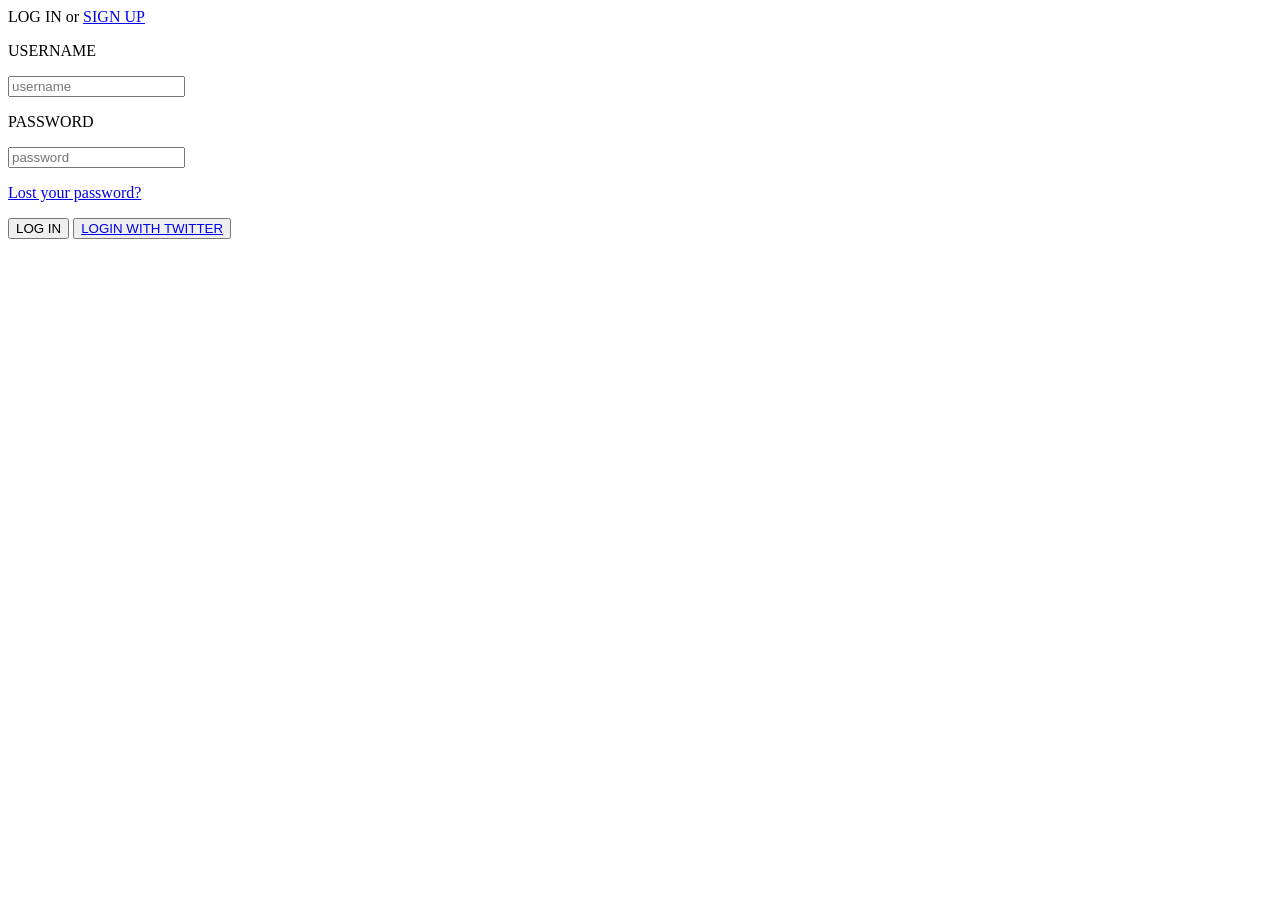
==== homework.html @ 871045d5 "test connect to git" ====
<!DOCTYPE html>
<html lang="ru">
  <head>
    <title>Форма авторизации</title>
    <meta http-equiv="Content-type" content="text/html;charset=UTF-8" />
  </head>
 
  <body>
    <form action="#" method="post" enctype="multipart/form-data"></form>
    <h
      >LOG IN or
      <a
        target="blank"
        href="http://192.168.1.245:5500/%D1%84%D0%BE%D1%80%D0%BC%D0%B0%20%D0%B4%D0%BE%D0%BC%D0%B0%D1%88%D0%BA%D0%B0.html"
      >
        SIGN UP
      </a>
    </h>
    <div>
      <p>USERNAME</p>
      <input
        tabindex="1"
        placeholder="username"
        type="email"
        name="username"
        value=""
      />
    </div>
    <div>
      <p>PASSWORD</p>
      <input
        tabindex="2"
        placeholder="password"
        type="password"
        name="userpass"
        value=""
      />
    </div>
    <div>
      <p>
        <a
          target="blank2"
          href="http://192.168.1.245:5500/%D1%84%D0%BE%D1%80%D0%BC%D0%B0%20%D0%B4%D0%BE%D0%BC%D0%B0%D1%88%D0%BA%D0%B0.html"
        >
          Lost your password?
        </a>
      </p>
    </div>
    <div>
      <button type="submit">LOG IN</button>
      <button type="submit">
        <a target="blank3" href="https://twitter.com/?lang=ru">
          LOGIN WITH TWITTER
        </a>
      </button>
    </div>
  </body>
</html>
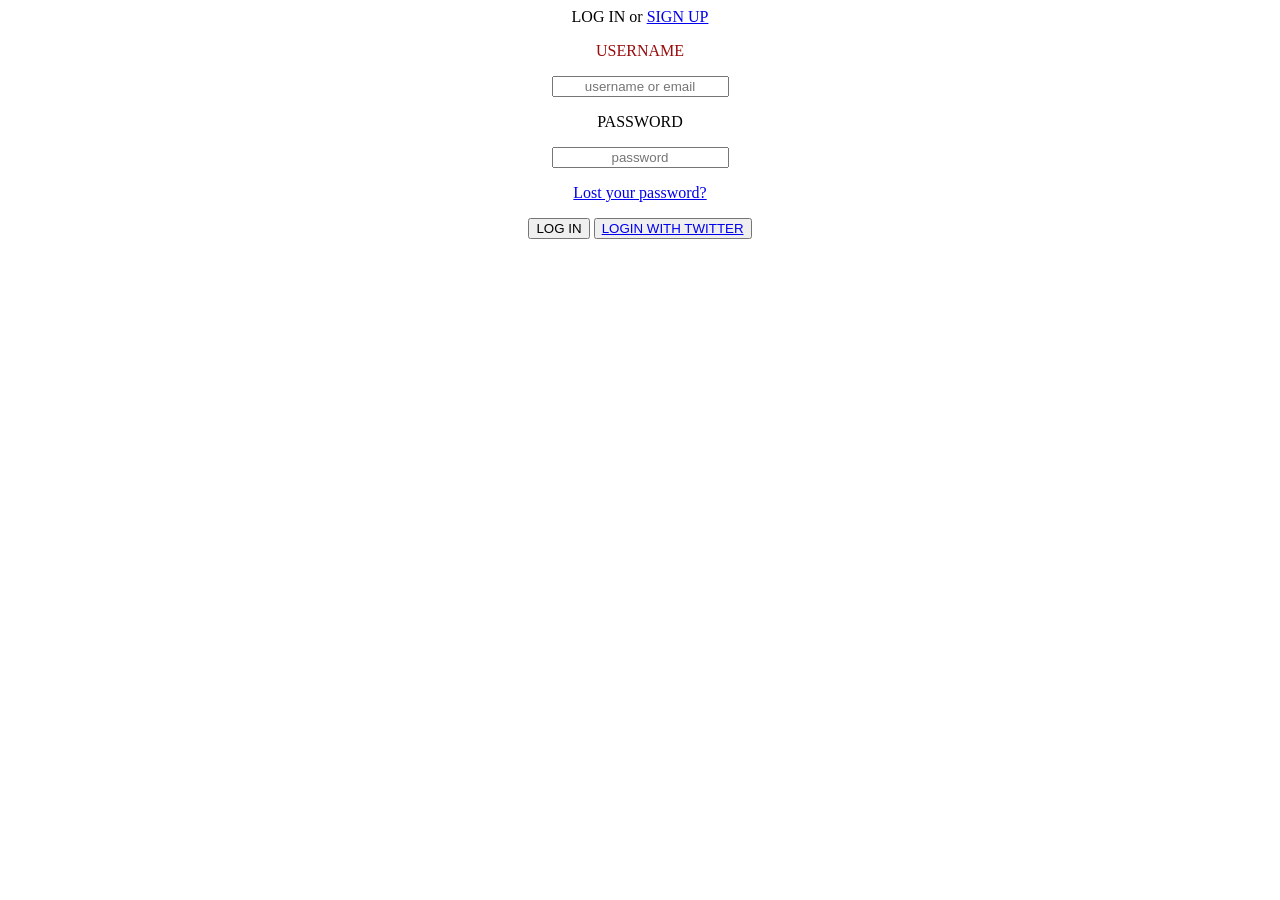
==== commit 422251ca: "Applied style." ====
--- a/homework.html
+++ b/homework.html
@@ -3,32 +3,37 @@
   <head>
     <title>Форма авторизации</title>
     <meta http-equiv="Content-type" content="text/html;charset=UTF-8" />
+    <link rel="stylesheet" href="style.css" />
   </head>
- 
+
   <body>
     <form action="#" method="post" enctype="multipart/form-data"></form>
-    <h
-      >LOG IN or
-      <a
-        target="blank"
-        href="http://192.168.1.245:5500/%D1%84%D0%BE%D1%80%D0%BC%D0%B0%20%D0%B4%D0%BE%D0%BC%D0%B0%D1%88%D0%BA%D0%B0.html"
-      >
-        SIGN UP
-      </a>
-    </h>
-    <div>
-      <p>USERNAME</p>
+    <div class="login">
+      <h
+        >LOG IN or
+        <a
+          target="blank"
+          href="http://192.168.1.245:5500/%D1%84%D0%BE%D1%80%D0%BC%D0%B0%20%D0%B4%D0%BE%D0%BC%D0%B0%D1%88%D0%BA%D0%B0.html"
+        >
+          SIGN UP
+        </a>
+      </h>
+    </div>
+    <div class="username">
+      <p class="username2">USERNAME</p>
       <input
+        class="inputUsername"
         tabindex="1"
-        placeholder="username"
+        placeholder="username or email"
         type="email"
         name="username"
         value=""
       />
     </div>
-    <div>
+    <div class="password">
       <p>PASSWORD</p>
       <input
+        class="inputPassword"
         tabindex="2"
         placeholder="password"
         type="password"
@@ -36,7 +41,7 @@
         value=""
       />
     </div>
-    <div>
+    <div class="lost">
       <p>
         <a
           target="blank2"
@@ -46,7 +51,7 @@
         </a>
       </p>
     </div>
-    <div>
+    <div class="action">
       <button type="submit">LOG IN</button>
       <button type="submit">
         <a target="blank3" href="https://twitter.com/?lang=ru">
--- a/style.css
+++ b/style.css
@@ -0,0 +1,13 @@
+.login,
+.username2,
+.inputUsername,
+.username,
+.password,
+.inputPassword,
+.lost,
+.action{
+    text-align: center;
+}
+.username2{
+    color: rgb(155, 11, 11);
+}
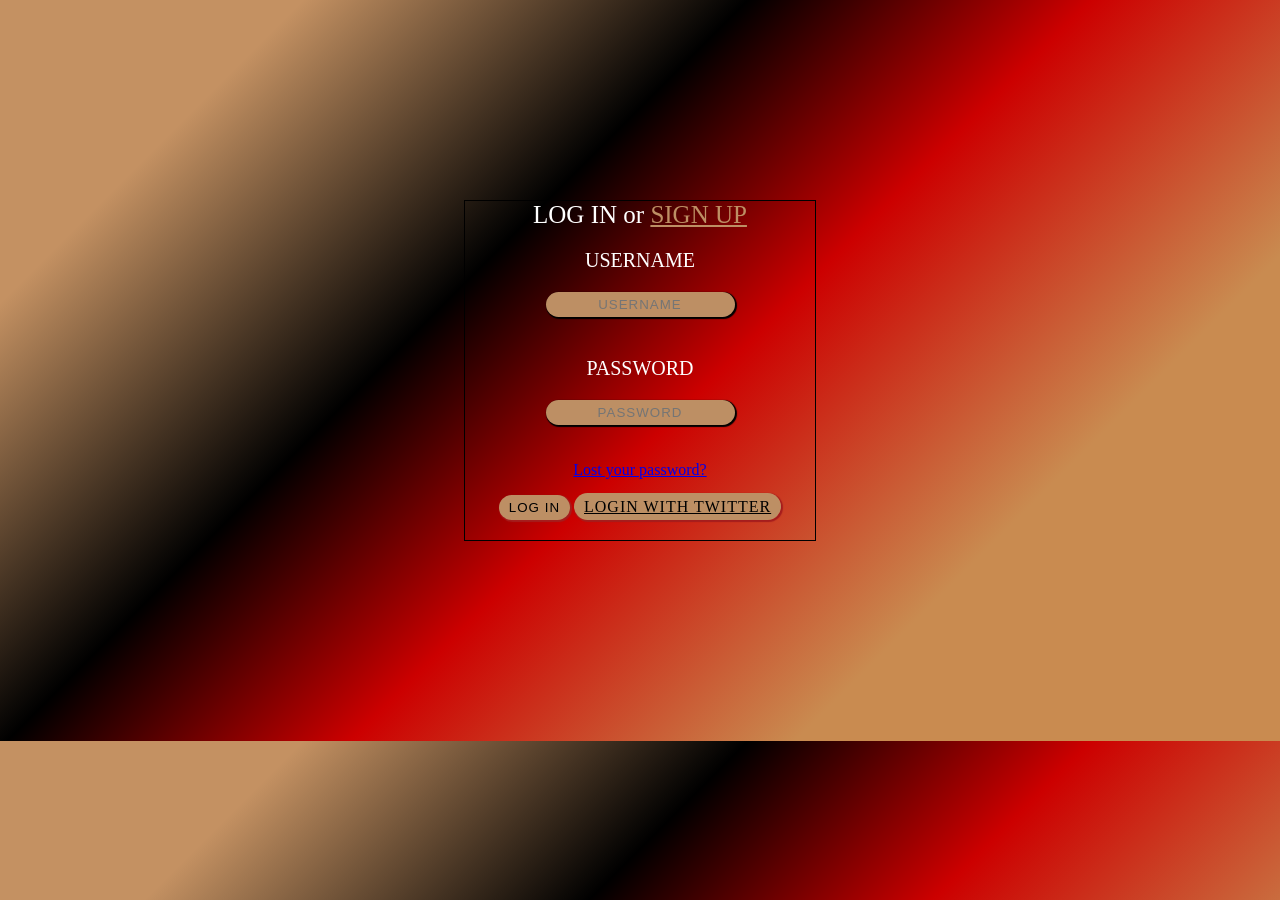
==== commit 6d29c054: "trying different styles and properties" ====
--- a/homework.html
+++ b/homework.html
@@ -1,39 +1,37 @@
 <!DOCTYPE html>
 <html lang="ru">
   <head>
-    <title>Форма авторизации</title>
+    <title> Authorization form</title>
     <meta http-equiv="Content-type" content="text/html;charset=UTF-8" />
-    <link rel="stylesheet" href="style.css" />
+    <link rel="stylesheet" href="./style.css" />
   </head>
-
   <body>
+    <div class="container"> 
+    <div class="containerHeader"
     <form action="#" method="post" enctype="multipart/form-data"></form>
-    <div class="login">
-      <h
-        >LOG IN or
-        <a
-          target="blank"
-          href="http://192.168.1.245:5500/%D1%84%D0%BE%D1%80%D0%BC%D0%B0%20%D0%B4%D0%BE%D0%BC%D0%B0%D1%88%D0%BA%D0%B0.html"
-        >
-          SIGN UP
-        </a>
-      </h>
-    </div>
-    <div class="username">
-      <p class="username2">USERNAME</p>
-      <input
-        class="inputUsername"
+    <h class="header"
+      >LOG IN or
+      <a class="header-blank"
+        target="blank"
+        href="http://192.168.1.245:5500/%D1%84%D0%BE%D1%80%D0%BC%D0%B0%20%D0%B4%D0%BE%D0%BC%D0%B0%D1%88%D0%BA%D0%B0.html"
+      >
+        SIGN UP
+      </a>
+    </h> 
+   </div>
+    <div>
+      <p class="name">USERNAME</p>
+      <input class="name-input"
         tabindex="1"
-        placeholder="username or email"
+        placeholder="username"
         type="email"
         name="username"
         value=""
       />
-    </div>
-    <div class="password">
-      <p>PASSWORD</p>
-      <input
-        class="inputPassword"
+  
+    <div>
+      <p class="pass">PASSWORD</p>
+      <input class="pass-input"
         tabindex="2"
         placeholder="password"
         type="password"
@@ -41,9 +39,9 @@
         value=""
       />
     </div>
-    <div class="lost">
+    <div>
       <p>
-        <a
+        <a class="lostpass"
           target="blank2"
           href="http://192.168.1.245:5500/%D1%84%D0%BE%D1%80%D0%BC%D0%B0%20%D0%B4%D0%BE%D0%BC%D0%B0%D1%88%D0%BA%D0%B0.html"
         >
@@ -51,13 +49,13 @@
         </a>
       </p>
     </div>
-    <div class="action">
-      <button type="submit">LOG IN</button>
-      <button type="submit">
-        <a target="blank3" href="https://twitter.com/?lang=ru">
+    <div>
+      <button class="login" type="submit">LOG IN</button>
+        <a class="loginwith" target="blank3" href="https://twitter.com/?lang=ru">
           LOGIN WITH TWITTER
-        </a>
-      </button>
+        </a>  
     </div>
+  </div>
+</div>
   </body>
 </html>
--- a/style.css
+++ b/style.css
@@ -1,13 +1,123 @@
-.login,
-.username2,
-.inputUsername,
-.username,
-.password,
-.inputPassword,
-.lost,
-.action{
-    text-align: center;
+body {
+  background: #c49162;
+  background: -moz-linear-gradient(
+    -45deg,
+    #c49162 15%,
+    #000000 37%,
+    #cc0000 54%,
+    #c98b50 76%,
+    #c98b50 80%,
+    #c98b50 80%
+  );
+  background: -webkit-linear-gradient(
+    -45deg,
+    #c49162 15%,
+    #000000 37%,
+    #cc0000 54%,
+    #c98b50 76%,
+    #c98b50 80%,
+    #c98b50 80%
+  );
+  background: linear-gradient(
+    135deg,
+    #c49162 15%,
+    #000000 37%,
+    #cc0000 54%,
+    #c98b50 76%,
+    #c98b50 80%,
+    #c98b50 80%
+  );
+  filter: progid:DXImageTransform.Microsoft.gradient( startColorstr='#c49162', endColorstr='#c98b50',GradientType=1 );
+  overflow: hidden;
 }
-.username2{
-    color: rgb(155, 11, 11);
-}+.container {
+  border: 1px solid;
+  width: 350px;
+  text-align: center;
+  margin: 200px auto;
+}
+.containerHeader {
+  text-align: center;
+}
+.header {
+  font-weight: 500;
+  font-size: 25px;
+  color: #fff;
+}
+.header:active {
+  color: #000000;
+}
+.header-blank {
+  color: rgb(189, 143, 100);
+}
+.header-blank:active {
+  color: rgb(165, 29, 29);
+}
+.name {
+  text-align: center;
+  color: #fff;
+  font-size: 20px;
+}
+.name-input {
+  background-color: rgb(189, 143, 100);
+  padding: 5px 10px;
+  text-align: center;
+  letter-spacing: 1px;
+  border-radius: 15px;
+  font-weight: 500;
+  text-transform: uppercase;
+  color: #000000;
+  margin: 0 0 20px 0;
+  box-shadow: 1px 1px 1px 1px rgb(0, 0, 0);
+  border: none;
+}
+.name-input:focus {
+  box-shadow: 0 0 15px 0 #ffffff;
+}
+.pass {
+  text-align: center;
+  color: rgb(255, 255, 255);
+  font-size: 20px;
+}
+.pass-input {
+  background-color: rgb(189, 143, 100);
+  padding: 5px 10px;
+  text-align: center;
+  letter-spacing: 1px;
+  border-radius: 15px;
+  font-weight: 500;
+  text-transform: uppercase;
+  color: #000000;
+  margin: 0 0 20px 0;
+  box-shadow: 1px 1px 1px 1px rgb(0, 0, 0);
+  border: none;
+}
+.pass-input:focus {
+  box-shadow: 0 0 15px 0 #ffffff;
+}
+.lostpass {
+}
+.login {
+  background-color: rgb(189, 143, 100);
+  padding: 5px 10px;
+  letter-spacing: 1px;
+  border-radius: 15px;
+  font-weight: 500;
+  text-transform: uppercase;
+  color: #000000;
+  margin: 0 0 20px 0;
+  box-shadow: 1px 1px 1px 1px rgb(165, 29, 29);
+  border: none;
+}
+.loginwith {
+  background-color: rgb(189, 143, 100);
+  padding: 5px 10px;
+  letter-spacing: 1px;
+  border-radius: 15px;
+  font-weight: 500;
+  text-transform: uppercase;
+  color: #000000;
+  margin: 0 0 20px 0;
+  box-shadow: 1px 1px 1px 1px rgb(165, 29, 29);
+  border: none;
+}
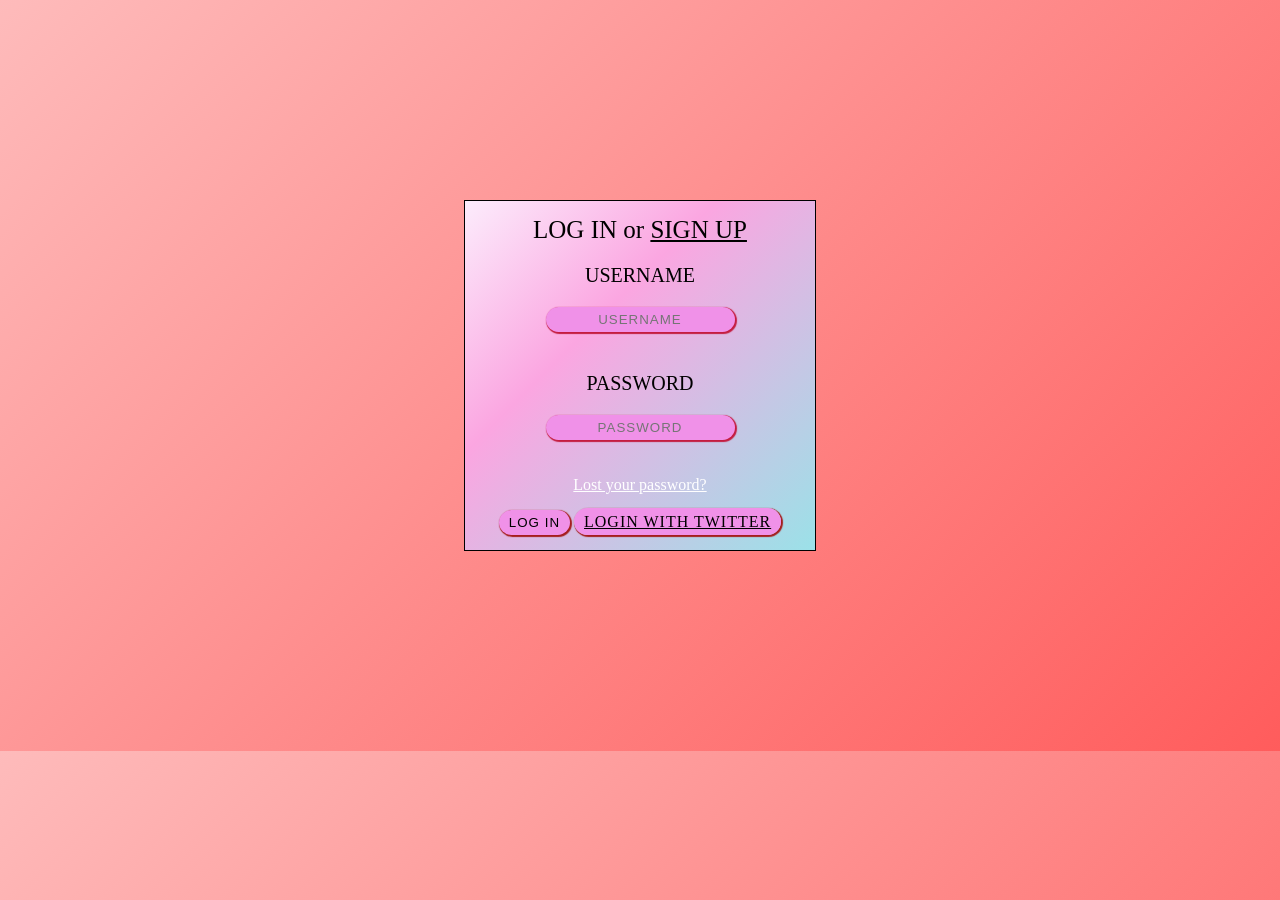
==== commit 8fed5c2d: "working out styles, pseudo-classes and elements" ====
--- a/homework.html
+++ b/homework.html
@@ -18,7 +18,6 @@
         SIGN UP
       </a>
     </h> 
-   </div>
     <div>
       <p class="name">USERNAME</p>
       <input class="name-input"
--- a/style.css
+++ b/style.css
@@ -1,65 +1,73 @@
 body {
-  background: #c49162;
+  background: #febbbb;
   background: -moz-linear-gradient(
     -45deg,
-    #c49162 15%,
-    #000000 37%,
-    #cc0000 54%,
-    #c98b50 76%,
-    #c98b50 80%,
-    #c98b50 80%
+    #febbbb 0%,
+    #fe9090 45%,
+    #ff5c5c 100%
   );
   background: -webkit-linear-gradient(
     -45deg,
-    #c49162 15%,
-    #000000 37%,
-    #cc0000 54%,
-    #c98b50 76%,
-    #c98b50 80%,
-    #c98b50 80%
+    #febbbb 0%,
+    #fe9090 45%,
+    #ff5c5c 100%
   );
-  background: linear-gradient(
-    135deg,
-    #c49162 15%,
-    #000000 37%,
-    #cc0000 54%,
-    #c98b50 76%,
-    #c98b50 80%,
-    #c98b50 80%
-  );
-  filter: progid:DXImageTransform.Microsoft.gradient( startColorstr='#c49162', endColorstr='#c98b50',GradientType=1 );
+  background: linear-gradient(135deg, #febbbb 0%, #fe9090 45%, #ff5c5c 100%);
+  filter: progid:DXImageTransform.Microsoft.gradient( startColorstr='#febbbb', endColorstr='#ff5c5c',GradientType=1 );
+
   overflow: hidden;
 }
+
 .container {
   border: 1px solid;
   width: 350px;
   text-align: center;
   margin: 200px auto;
 }
+
 .containerHeader {
   text-align: center;
+  padding-top: 15px;
+  padding-bottom: 15px;
+  background: #fcecfc;
+  background: #fcecfc;
+  background: -moz-linear-gradient(-45deg,  #fcecfc 0%, #fba6e1 36%, #9be1e8 100%, #ff7cd8 100%, #9be1e8 101%);
+  background: -webkit-linear-gradient(-45deg,  #fcecfc 0%,#fba6e1 36%,#9be1e8 100%,#ff7cd8 100%,#9be1e8 101%);
+  background: linear-gradient(135deg,  #fcecfc 0%,#fba6e1 36%,#9be1e8 100%,#ff7cd8 100%,#9be1e8 101%);
+  filter: progid:DXImageTransform.Microsoft.gradient( startColorstr='#fcecfc', endColorstr='#9be1e8',GradientType=1 );
+  
 }
+
 .header {
   font-weight: 500;
   font-size: 25px;
-  color: #fff;
+  color: rgb(0, 0, 0);
 }
+
 .header:active {
-  color: #000000;
+  color: #bb0b4e;
 }
+
 .header-blank {
-  color: rgb(189, 143, 100);
+  color: rgb(0, 0, 0);
 }
+
 .header-blank:active {
-  color: rgb(165, 29, 29);
+  color: #bb0b4e
 }
+
+.header-blank:visited {
+  color: rgb(194, 77, 77);
+}
+
 .name {
   text-align: center;
-  color: #fff;
+  color: rgb(0, 0, 0);
   font-size: 20px;
 }
+
 .name-input {
-  background-color: rgb(189, 143, 100);
+  background-color: rgb(240, 145, 232);
   padding: 5px 10px;
   text-align: center;
   letter-spacing: 1px;
@@ -68,19 +76,22 @@
   text-transform: uppercase;
   color: #000000;
   margin: 0 0 20px 0;
-  box-shadow: 1px 1px 1px 1px rgb(0, 0, 0);
+  box-shadow: 1px 1px 1px 1px rgb(196, 28, 64);
   border: none;
 }
+
 .name-input:focus {
   box-shadow: 0 0 15px 0 #ffffff;
 }
+
 .pass {
   text-align: center;
-  color: rgb(255, 255, 255);
+  color: rgb(0, 0, 0);
   font-size: 20px;
 }
+
 .pass-input {
-  background-color: rgb(189, 143, 100);
+  background-color: rgb(240, 145, 232);
   padding: 5px 10px;
   text-align: center;
   letter-spacing: 1px;
@@ -89,16 +100,44 @@
   text-transform: uppercase;
   color: #000000;
   margin: 0 0 20px 0;
-  box-shadow: 1px 1px 1px 1px rgb(0, 0, 0);
+  box-shadow: 1px 1px 1px 1px rgb(196, 28, 64);
   border: none;
 }
+
 .pass-input:focus {
   box-shadow: 0 0 15px 0 #ffffff;
 }
+
 .lostpass {
+  color: #fff;
 }
+
+.lostpass:hover {
+  color: #000000;
+}
+
+.lostpass:active {
+  color: #bb0b4e;
+}
+
+.lostpass:visited {
+  color: rgb(194, 77, 77);
+}
+
 .login {
-  background-color: rgb(189, 143, 100);
+  background-color: rgb(240, 145, 232);
+  padding: 5px 10px;
+  letter-spacing: 1px;
+  border-radius: 15px;
+  font-weight: 500;
+  text-transform: uppercase;
+  color: #000000;
+  box-shadow: 1px 1px 1px 1px rgb(165, 29, 29);
+  border: none;
+}
+
+.loginwith {
+  background-color: rgb(240, 145, 232);
   padding: 5px 10px;
   letter-spacing: 1px;
   border-radius: 15px;
@@ -109,15 +148,7 @@
   box-shadow: 1px 1px 1px 1px rgb(165, 29, 29);
   border: none;
 }
-.loginwith {
-  background-color: rgb(189, 143, 100);
-  padding: 5px 10px;
-  letter-spacing: 1px;
-  border-radius: 15px;
-  font-weight: 500;
-  text-transform: uppercase;
-  color: #000000;
-  margin: 0 0 20px 0;
-  box-shadow: 1px 1px 1px 1px rgb(165, 29, 29);
-  border: none;
+
+.loginwith:visited {
+  color: rgb(194, 77, 77);
 }
